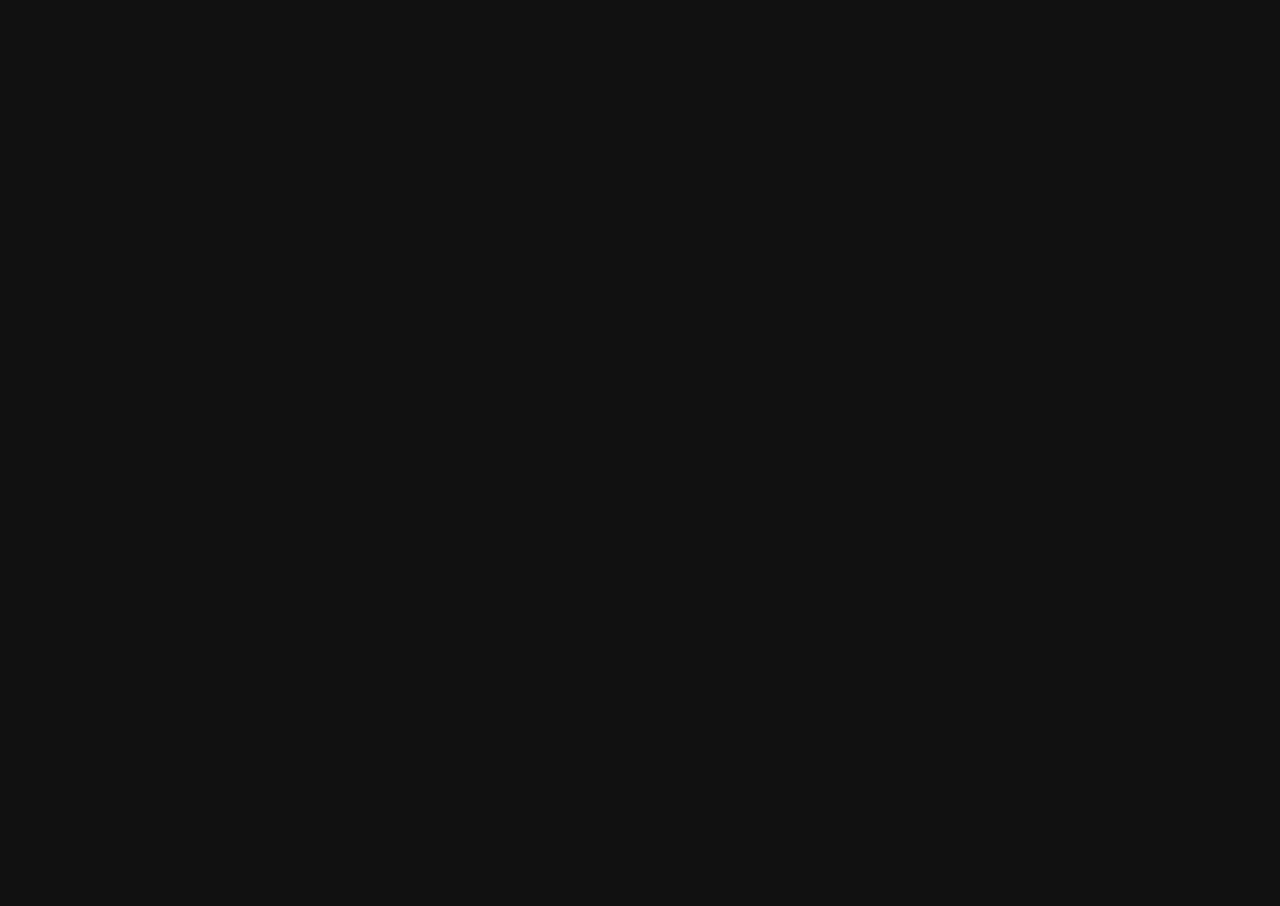
==== src/index.html @ c81a274a "Updated about page" ====
<!DOCTYPE html>
<html>
    <head>
    <title>Harmonica Keyfinder</title>
	<script src="json2.min.js"></script>
	<script src="phonegap.0.9.5.js"></script>
	<script src="jquery.mobile/jquery-2.0.0.min.js"></script>
	<script src="harpHelper.js"></script>
	<script src="songListHelper.js"></script>
	<script src="script.js"></script>
	<script src="jquery.mobile/jquery.mobile-1.3.1.js"></script>
	<link rel="stylesheet" href="jquery.mobile/jquery.mobile-1.3.1.min.css" />
	<link rel="stylesheet" href="style.css" />
	<meta name="viewport" content="width=device-width, minimum-scale=1, maximum-scale=1" /> 
</head>
<body>

<div data-role="page" id="mainPage">
    <div data-role="header" data-position="inline">
        <h1>Harp Keyfinder</h1>
		<a id="fullscreenBtn" data-icon="grid" data-iconpos="notext" class="ui-btn-left"></a>
		<a id="myseydelBtn" data-icon="custom" href="http://www.seydel1847.de/" target="_blank"></a>
		<div data-role="navbar">
			<ul>
				<li><a id="key" data-icon="custom" href="#songKeyDialog" data-rel="dialog" data-transition="none"><sup class="hidesup">&nbsp;</sup>Key D</a></li>
				<li><a id="pos" data-icon="custom" href="#positionDialog" data-rel="dialog" data-transition="none"><sup class="hidesup">&nbsp;</sup>2<sup>nd</sup> Pos</a></li>
				<li><a id="harp" data-icon="custom" href="#harpKeyDialog" data-rel="dialog" data-transition="none"><sup class="hidesup">&nbsp;</sup>A harp</a></li>
				<li class="ui-icon-nobackground"><a id="songList" data-icon="bars" href="#songListPage" data-transition="none"><sup class="hidesup">&nbsp;</sup>Songs</a></li>
			</ul>
		</div><!-- /navbar -->
    </div>
    <div data-role="content">

        <table id="mainTable" class="harpTable mainTable" cellspacing="0" cellpadding="0">
			<tr class="playRow blow2">
				<td></td>
				<td></td>
				<td></td>
				<td></td>
				<td></td>
				<td></td>
				<td></td>
				<td></td>
				<td></td>
				<td class="last"></td>
			</tr>
			<tr class="playRow blow1">
				<td></td>
				<td></td>
				<td></td>
				<td></td>
				<td></td>
				<td></td>
				<td></td>
				<td></td>
				<td></td>
				<td class="last"></td>
			</tr>
			<tr class="playRow blow0">
				<td></td>
				<td></td>
				<td></td>
				<td></td>
				<td></td>
				<td></td>
				<td></td>
				<td></td>
				<td></td>
				<td class="last"></td>
			</tr>
			<tr class="holeRow">
				<td><span>1</span></td>
				<td><span>2</span></td>
				<td><span>3</span></td>
				<td><span>4</span></td>
				<td><span>5</span></td>
				<td><span>6</span></td>
				<td><span>7</span></td>
				<td><span>8</span></td>
				<td><span>9</span></td>
				<td class="last"><span>10</span></td>
			</tr>
			<tr class="playRow draw0">
				<td></td>
				<td></td>
				<td></td>
				<td></td>
				<td></td>
				<td></td>
				<td></td>
				<td></td>
				<td></td>
				<td class="last"></td>
			</tr>
			<tr class="playRow draw1">
				<td></td>
				<td></td>
				<td></td>
				<td></td>
				<td></td>
				<td></td>
				<td class="overdraw"></td>
				<td></td>
				<td class="overdraw"></td>
				<td class="overdraw last"></td>
			</tr>
			<tr class="playRow draw2">
				<td></td>
				<td></td>
				<td></td>
				<td></td>
				<td></td>
				<td></td>
				<td></td>
				<td></td>
				<td></td>
				<td class="last"></td>
			</tr>
			<tr class="playRow draw3">
				<td></td>
				<td></td>
				<td></td>
				<td></td>
				<td></td>
				<td></td>
				<td></td>
				<td></td>
				<td></td>
				<td class="last"></td>
			</tr>
		</table>
		
		<div id="legendTable" class="harpTable">
			<div class="blow0">
				<div class="legendItem">
					<div class="last box"><span class="scale-note-0">&nbsp;</span></div>
					<div>Tonic note</div>
				</div>
				<div class="legendItem">
					<div class="last box"><span class="scale-note-1">&nbsp;</span></div>
					<div>Scale note</div>
				</div>
				<div class="legendItem">
					<div class="last box"><span class="overblow">A</span></div>
					<div>Overblow</div>
				</div>
			</div>
		</div>

	</div>
	<div data-role="footer" data-position="fixed">
		<div data-role="navbar">
			<ul>
				<li><a id="overblows" class="obs-on" data-icon="custom"><sup class="hidesup">&nbsp;</sup>Overblows</a></li>
				<li><a id="scale" data-icon="text" href="#scaleDialog" data-rel="dialog" data-transition="none"><sup class="hidesup">&nbsp;</sup>Scale</a></li>
				<li><a id="tuning" data-icon="text" href="#tuningDialog" data-rel="dialog" data-transition="none"><sup class="hidesup">&nbsp;</sup>Tuning</a></li>
				<li class="ui-icon-nobackground"><a id="about" data-icon="info" href="#aboutDialog" data-rel="dialog" data-transition="none"><sup class="hidesup">&nbsp;</sup>About</a></li>
			</ul>
		</div><!-- /navbar -->
	</div>
</div>


<div data-role="page" id="splashPage">
	<div data-role="content">
		<div>
			<img src="splash/harmonica.png" style="width: 50%;max-width: 300px;min-width: 180px;"/>
		</div>
		<div>
			<img src="splash/keyfinder.png" style="width: 75%;max-width: 500px;min-width: 250px;"/>
		</div>
		<p>v1.1</p>
		<div>
			<img src="splash/inassociationwith.png" style="width: 50%;max-width: 300px;"/>
		</div>
		<div>
			<img src="splash/SEYDEL-Logo-short-version_.png" style="width:100%;max-width: 570px;"/>
		</div>
		<div>
			<img src="splash/1847NOBLE.png" id="harpsplashimg" style="width:100%;"/>
		</div>
		
		
		
	</div>
</div>


<div data-role="page" id="aboutDialog">
    <div data-role="header">
		<h3>About</h3>
	</div>
	<div data-role="content">
		<p><b>Harmonica Keyfinder v1.1</b> by Jonathan Cardy</p>
		<p>Contact jcardy@gmail.com</p>
		<p>Icons by Joseph Wain / glyphish.com</p>
		<p><b>What's new?</b></p>
		<ul>
			<li>A number of bug fixes and speed improvements</li>
			<li>Song list feature - save your keyfinder configurations for easy reference</li>
			<li>Add tunings: Melody Maker, Power Bender and Dale King's Do It</li>
			<li>New splash screen (tap to dismiss instantly)</li>
		</ul>
		
		<p><b>Supported by Seydel</b></p>
		<p>This version is supported by Seydel. They sent me a couple of harps to try out and I agreed to add a small logo into the app, because I was very happy with them.</p> 
		
		<p>The 1847 is, to me, a match for my Harrison custom harp which cost nearly twice as much. Plus, hopefully, the stainless steel reeds will last a lot longer than any other harp.</p>
		<p>Email me and let me know what you think!</p>
	</div>
</div>

<div data-role="page" id="positionDialog" class="radioDialog">
    <div data-role="header">
		<h3>Position</h3>
	</div>
	<div data-role="content">
		<fieldset data-role="controlgroup" data-type="horizontal">
			<input type="radio" name="position" id="position-1" value="1" />
			<label for="position-1">1<sup>st</sup></label>
			
			<input type="radio" name="position" id="position-2" value="2" />
			<label for="position-2">2<sup>nd</sup></label>
			
			<input type="radio" name="position" id="position-3" value="3" />
			<label for="position-3">3<sup>rd</sup></label>
			
			<input type="radio" name="position" id="position-4" value="4" />
			<label for="position-4">4<sup>th</sup></label>
			
			<input type="radio" name="position" id="position-5" value="5" />
			<label for="position-5">5<sup>th</sup></label>
			
			<input type="radio" name="position" id="position-6" value="6" />
			<label for="position-6">6<sup>th</sup></label>
			
			<input type="radio" name="position" id="position-7" value="7" />
			<label for="position-7">7<sup>th</sup></label>
			
			<input type="radio" name="position" id="position-8" value="8" />
			<label for="position-8">8<sup>th</sup></label>
			
			<input type="radio" name="position" id="position-9" value="9" />
			<label for="position-9">9<sup>th</sup></label>
			
			<input type="radio" name="position" id="position-10" value="10" />
			<label for="position-10">10<sup>th</sup></label>

			<input type="radio" name="position" id="position-11" value="11" />
			<label for="position-11">11<sup>th</sup></label>	
			
			<input type="radio" name="position" id="position-12" value="12" />
			<label for="position-12">12<sup>th</sup></label>		
		</fieldset>
	</div>
</div>

<div data-role="page" id="songKeyDialog" class="radioDialog">
    <div data-role="header">
		<h3>Song key</h3>
	</div>
	<div data-role="content">
		<fieldset data-role="controlgroup" data-type="horizontal">
			<input type="radio" name="song-key" id="song-key-Ab" value="Ab" />
			<label for="song-key-Ab">Ab</label>
			<input type="radio" name="song-key" id="song-key-A" value="A" />
			<label for="song-key-A">A</label>
			<input type="radio" name="song-key" id="song-key-B" value="B" />
			<label for="song-key-B">B</label>
			<input type="radio" name="song-key" id="song-key-Bb" value="Bb" />
			<label for="song-key-Bb">Bb</label>
			<input type="radio" name="song-key" id="song-key-C" value="C" />
			<label for="song-key-C">C</label>
			<input type="radio" name="song-key" id="song-key-Cs" value="Cs" />
			<label for="song-key-Cs">C#</label>
			<input type="radio" name="song-key" id="song-key-D" value="D" />
			<label for="song-key-D">D</label>
			<input type="radio" name="song-key" id="song-key-Eb" value="Eb" />
			<label for="song-key-Eb">Eb</label>
			<input type="radio" name="song-key" id="song-key-E" value="E" />
			<label for="song-key-E">E</label>
			<input type="radio" name="song-key" id="song-key-F" value="F" />
			<label for="song-key-F">F</label>
			<input type="radio" name="song-key" id="song-key-Fs" value="Fs" />
			<label for="song-key-Fs">F#</label>
			<input type="radio" name="song-key" id="song-key-G" value="G" />
			<label for="song-key-G">G</label>
		</fieldset>
	</div>
</div>

<div data-role="page" id="harpKeyDialog" class="radioDialog">
    <div data-role="header">
		<h3>Harp key</h3>
	</div>
	<div data-role="content">
		<fieldset data-role="controlgroup" data-type="horizontal">
			<input type="radio" name="harp-key" id="harp-key-Ab" value="Ab" />
			<label for="harp-key-Ab">Ab</label>
			<input type="radio" name="harp-key" id="harp-key-A" value="A" />
			<label for="harp-key-A">A</label>
			<input type="radio" name="harp-key" id="harp-key-B" value="B" />
			<label for="harp-key-B">B</label>
			<input type="radio" name="harp-key" id="harp-key-Bb" value="Bb" />
			<label for="harp-key-Bb">Bb</label>
			<input type="radio" name="harp-key" id="harp-key-C" value="C" />
			<label for="harp-key-C">C</label>
			<input type="radio" name="harp-key" id="harp-key-Cs" value="Cs" />
			<label for="harp-key-Cs">C#</label>
			<input type="radio" name="harp-key" id="harp-key-D" value="D" />
			<label for="harp-key-D">D</label>
			<input type="radio" name="harp-key" id="harp-key-Eb" value="Eb" />
			<label for="harp-key-Eb">Eb</label>
			<input type="radio" name="harp-key" id="harp-key-E" value="E" />
			<label for="harp-key-E">E</label>
			<input type="radio" name="harp-key" id="harp-key-F" value="F" />
			<label for="harp-key-F">F</label>
			<input type="radio" name="harp-key" id="harp-key-Fs" value="Fs" />
			<label for="harp-key-Fs">F#</label>
			<input type="radio" name="harp-key" id="harp-key-G" value="G" />
			<label for="harp-key-G">G</label>
		</fieldset>
	</div>
</div>

<div data-role="page" id="scaleDialog">
    <div data-role="header">
		<h3>Scale</h3>
	</div>
	<div data-role="content">
		<fieldset data-role="controlgroup">
			<input type="radio" name="scale" id="scale-none" value="none" />
			<label for="scale-none">None</label>
			<input type="radio" name="scale" id="scale-blues" value="blues" />
			<label for="scale-blues">Blues</label>
			<input type="radio" name="scale" id="scale-major" value="major" />
			<label for="scale-major">Major</label>
			<input type="radio" name="scale" id="scale-minor" value="minor" />
			<label for="scale-minor">Dorian minor</label>
		</fieldset>
	</div>
</div>

<div data-role="page" id="tuningDialog">
    <div data-role="header">
		<h3>Scale</h3>
	</div>
	<div data-role="content">
		<fieldset data-role="controlgroup">
			<input type="radio" name="tuning" id="tuning-richter" value="richter" />
			<label for="tuning-richter">Richter <span style="font-size:13px">(Standard)</span></label>
			<input type="radio" name="tuning" id="tuning-minor" value="minor" />
			<label for="tuning-minor">Natural Minor</label>
			<input type="radio" name="tuning" id="tuning-country" value="country" />
			<label for="tuning-country">Country</label>
			<input type="radio" name="tuning" id="tuning-paddy-richter" value="paddy-richter" />
			<label for="tuning-paddy-richter">Paddy Richter</label>
			<input type="radio" name="tuning" id="tuning-melody-maker" value="melody-maker" />
			<label for="tuning-melody-maker">Melody Maker</label>
			<input type="radio" name="tuning" id="tuning-power-bender" value="power-bender" />
			<label for="tuning-power-bender">Power Bender</label>
			<input type="radio" name="tuning" id="tuning-do-it" value="do-it" />
			<label for="tuning-do-it">Dale King - Do it!</label>
		</fieldset>
	</div>
</div>

<div data-role="page" id="addSongPage">
	<div data-role="header">
		<h3>Add Song</h3>
		<a id="addSongCancel" data-icon="back" data-rel="back" class="ui-btn-left">Cancel</a>
		<a id="addSongOK" data-icon="plus" class="ui-btn-right">OK</a>
	</div>
	<div data-role="content">
		<div>Current configuration:
			<table>
				<tr><td><strong>Harp: </strong></td><td id="addSongHarpKey"></td></tr>
				<tr><td><strong>Key: </strong></td><td id="addSongKey"></td></tr>
				<tr><td><strong>Tuning: </strong></td><td id="addSongTuning" class="upper"></td></tr>
				<tr><td><strong>Scale: </strong></td><td id="addSongScale" class="upper"></td></tr>
				<tr><td><strong>Overblows: </strong></td><td id="addSongOverblows"></td></tr>
			</table>
		</div>
		<div data-role="fieldcontain">
	        <label for="addSongName">Song name:</label>
	        <input type="text" name="addSongName" id="addSongName" value=""  />
			<label class="warning" style="display:none;">Song name must not be empty!</label>
			<br/><br/>
	        <label for="addSongNotes">Notes:</label>
	        <textarea name="addSongNotes" id="addSongNotes" value=""></textarea>
		</div>
	</div>
</div>

<div data-role="page" id="songListPage">
	<div data-role="header">
		<h3>Song List</h3>
		<a id="backBtn" data-icon="back" class="ui-btn-left" href="#mainPage">Back</a>
		<a id="addSong" data-icon="plus" class="ui-btn-right" data-rel="dialog" href="#addSongPage">Add</a>
	</div>
	<div data-role="content">
		<ul data-role="listview" data-autodividers="true"  data-filter="true" data-split-icon="delete" data-split-theme="d">
		</ul>
	</div>
</div>

<div data-role="dialog" id="confirmbox">
    <div data-role="header" data-icon="false">
        <h1>Confirmation</h1>
    </div><!-- /header -->

	<div data-role="content">
		<div id="confirmMsg">Confirmation Message</div>

		<br><p>
		<center>
			<a href="#" class="btnConfirmYes" data-role="button" data-icon="check" data-mini="true" data-inline="true">&nbsp;&nbsp;&nbsp;OK&nbsp;&nbsp;&nbsp; </a>
			&nbsp;&nbsp;&nbsp;
			<a href="#" class="btnConfirmNo" data-role="button" data-rel="back" data-icon="delete" data-mini="true" data-inline="true">Cancel</a>
		</center>
	</div>
</div>

</body>
---- src/style.css ----
body {
	background-color:#111 !important;
}
#splashPage {
	text-align: center;
	background: #6095FE !important;
	color: #fff !important;
	font-weight: 700 !important;
	text-shadow: 0 -1px 0 #000 !important;
}

.ui-navbar .ui-btn .ui-icon {
	width: 30px;
	height: 30px;
	margin-left: -15px;
	box-shadow: none!important;
	-moz-box-shadow: none!important;
	-webkit-box-shadow: none!important;
	-webkit-border-radius: none !important;
	border-radius: none !important;
}

.hidesup {
	display: inline-block;
	height: 12px;
	width:0px;
}

.ui-icon-nobackground .ui-icon{
	background-color:transparent !important;
	margin-left: -9px !important;
	top:10px !important;
}

.warning { 
	color: red;
	font-weight: bold; 
}

.ui-corner-tl {
	-webkit-border-top-left-radius: inherit !important;
	border-top-left-radius: inherit !important;
}

.ui-corner-tr {
	-webkit-border-top-right-radius: inherit !important;
	border-top-right-radius: inherit !important;
}

.ui-corner-bl {
	-webkit-border-bottom-left-radius: inherit !important;
	border-bottom-left-radius: inherit !important;
}

.ui-corner-br {
	-webkit-border-bottom-right-radius: inherit !important;
	border-bottom-right-radius: inherit !important;
}

.ui-icon-shadow {
	-moz-box-shadow: none !important;
	-webkit-box-shadow: none !important;
	box-shadow: none !important;
}

.ui-icon-text {
	background-image: none; 
	background: transparent;
	font-size: 10px;
	top: 12px;
	height: 30px;
	position: absolute;
	left: 0;
	width: 100%;
	text-align: center;
	text-transform:uppercase;
}

.upper { 
	text-transform:uppercase;
}

.ui-dialog .ui-header {
	margin-top:50px;
}

.ui-header .ui-btn-right {
	top: 0.2em !important;
}

.radioDialog .ui-btn-inner {
	width: 22px;
	overflow: visible !important;
}

.radioDialog .ui-btn {
	text-align:center;
}

.radioDialog fieldset {
	text-align: center;
	padding-left: 10px;
	padding-right: 10px;
	margin-bottom: 0.5em;
}

#mainPage .ui-content {
	margin: auto 0 !important;
	padding : 7px;
}

.radioDialog .ui-content {
	padding: 0;
}

#myseydelBtn {
	background: url(myseydel.jpg) 50% 50% no-repeat;
	background-size: 83px 29px;
	border-radius:0;
	-webkit-border-radius: 0;
	width:83px;
	height:29px;
}

#myseydelBtn span { display:none; }

#key .ui-icon {
	background: url(105-piano.png) 50% 50% no-repeat;
	background-size: 23px 22px;
}
#pos .ui-icon {
	background: url(74-location.png) 50% 50% no-repeat;
	background-size: 20px 20px;
}
#harp .ui-icon {
	background: url(66-microphone.png) 50% 50% no-repeat;
	background-size: 12px 24px;
}
#overblows.obs-on .ui-icon {
	background: url(117-todo-on.png) 50% 50% no-repeat;
	background-size: 24px 24px;
}
#overblows.obs-off .ui-icon {
	background: url(117-todo-off.png) 50% 50% no-repeat;
	background-size: 24px 24px;
}

.harpTable {
	width:100%;
}

#legendTable {
	margin-top: 5px;
	font-size: 13px;
	text-align: center;
}

#legendTable .overblow {
	font-size:18px;
}

#legendTable .legendItem {
	white-space: nowrap;
}
#legendTable span {
	display:block;
	width:21px;
	height:21px;
	border-right: 1px solid #444;
}
#legendTable .blow0 div { 
	display: inline-block;
	vertical-align: middle;
}

.mainTable {
	font-size: 15px;
	color: #1B1B1B;
}

.harpTable td {
	width: 10%;
	text-align: center;
}
.harpTable td span {
	display:block;
}
.harpTable .blow0 span, .harpTable .draw0 span {
	border-left: 1px solid #444;
	border-top: 1px solid #444;
	border-bottom: 1px solid #444;
	border-right: 1px;
}

.mainTable .blow0 .last span, .mainTable .draw0 .last span {
	border-right: 1px solid #444;
}

.mainTable .blow0 td {
	border-bottom: 1px solid black;
}

.mainTable .draw0 td {
	border-top: 1px solid black;
}

span.overblow  {
	color: red;
	text-shadow: 0 -1px 1px white;
}

.blow1 td span, .blow2 td span, .draw1 td span, .draw2 td span, .draw3 td span{
	background-color: #D8D8D8;
}

.mainTable .holeRow td.last {
	border-right: 1px solid black;
}

.mainTable .holeRow td {
	color: gray;
	border-left: 1px solid black;
}
.mainTable .holeRow span {	
	border-top:1px solid gray;
	border-bottom:1px solid gray;
}

.scale-note-0, .scale-note-1, .scale-note-2, .scale-note-3, .scale-note-4, .scale-note-5, .scale-note-6, .scale-note-7, .scale-note-8 {
	color: white;
	text-shadow: 0 -1px 1px #145072;
	text-decoration: none;
	outline: 0;
}

.scale-note-1, .scale-note-2, .scale-note-3, .scale-note-4, .scale-note-5, .scale-note-6, .scale-note-7, .scale-note-8, .scale-note-9 {
	background-color: #85BAE4 !important;
	background-image: -moz-linear-gradient(top,#85BAE4,#5393C5);
	background-image: -webkit-gradient(linear,left top,left bottom,color-stop(0,#85BAE4),color-stop(1,#5393C5));
	-ms-filter: "progid:DXImageTransform.Microsoft.gradient(startColorStr='#85BAE4', EndColorStr='#5393C5')";
}
.scale-note-0 {
	background-color: #507089 !important;
	background-image: -moz-linear-gradient(top,#507089,#325876);
	background-image: -webkit-gradient(linear,left top,left bottom,color-stop(0,#507089),color-stop(1,#325876));
	-ms-filter: "progid:DXImageTransform.Microsoft.gradient(startColorStr='#507089', EndColorStr='#325876')";
}

.scale-note.overblow {
	color: #aaa;
}
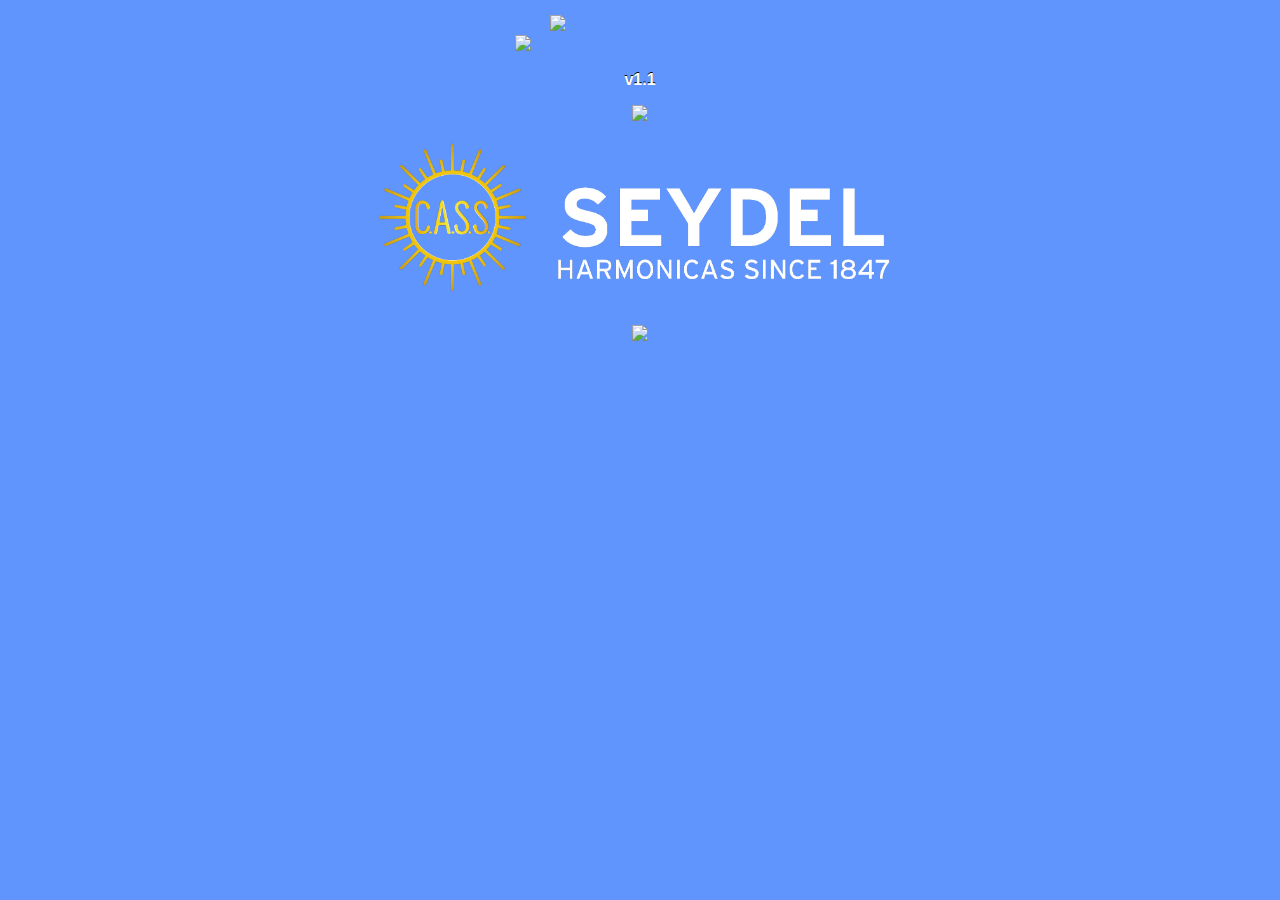
==== commit 7da1941d: "Experimental fixes for Android bugs" ====
--- a/src/index.html
+++ b/src/index.html
@@ -22,7 +22,7 @@
 		<a id="myseydelBtn" data-icon="custom" href="http://www.seydel1847.de/" target="_blank"></a>
 		<div data-role="navbar">
 			<ul>
-				<li><a id="key" data-icon="custom" href="#songKeyDialog" data-rel="dialog" data-transition="none"><sup class="hidesup">&nbsp;</sup>Key D</a></li>
+				<li><a id="key" data-icon="custom" href="#songKeyDialog" data-transition="none"><sup class="hidesup">&nbsp;</sup>Key D</a></li>
 				<li><a id="pos" data-icon="custom" href="#positionDialog" data-rel="dialog" data-transition="none"><sup class="hidesup">&nbsp;</sup>2<sup>nd</sup> Pos</a></li>
 				<li><a id="harp" data-icon="custom" href="#harpKeyDialog" data-rel="dialog" data-transition="none"><sup class="hidesup">&nbsp;</sup>A harp</a></li>
 				<li class="ui-icon-nobackground"><a id="songList" data-icon="bars" href="#songListPage" data-transition="none"><sup class="hidesup">&nbsp;</sup>Songs</a></li>
@@ -153,7 +153,7 @@
 			<ul>
 				<li><a id="overblows" class="obs-on" data-icon="custom"><sup class="hidesup">&nbsp;</sup>Overblows</a></li>
 				<li><a id="scale" data-icon="text" href="#scaleDialog" data-rel="dialog" data-transition="none"><sup class="hidesup">&nbsp;</sup>Scale</a></li>
-				<li><a id="tuning" data-icon="text" href="#tuningDialog" data-rel="dialog" data-transition="none"><sup class="hidesup">&nbsp;</sup>Tuning</a></li>
+				<li><a id="tuning" data-icon="text" href="#tuningDialog" data-transition="none"><sup class="hidesup">&nbsp;</sup>Tuning</a></li>
 				<li class="ui-icon-nobackground"><a id="about" data-icon="info" href="#aboutDialog" data-rel="dialog" data-transition="none"><sup class="hidesup">&nbsp;</sup>About</a></li>
 			</ul>
 		</div><!-- /navbar -->
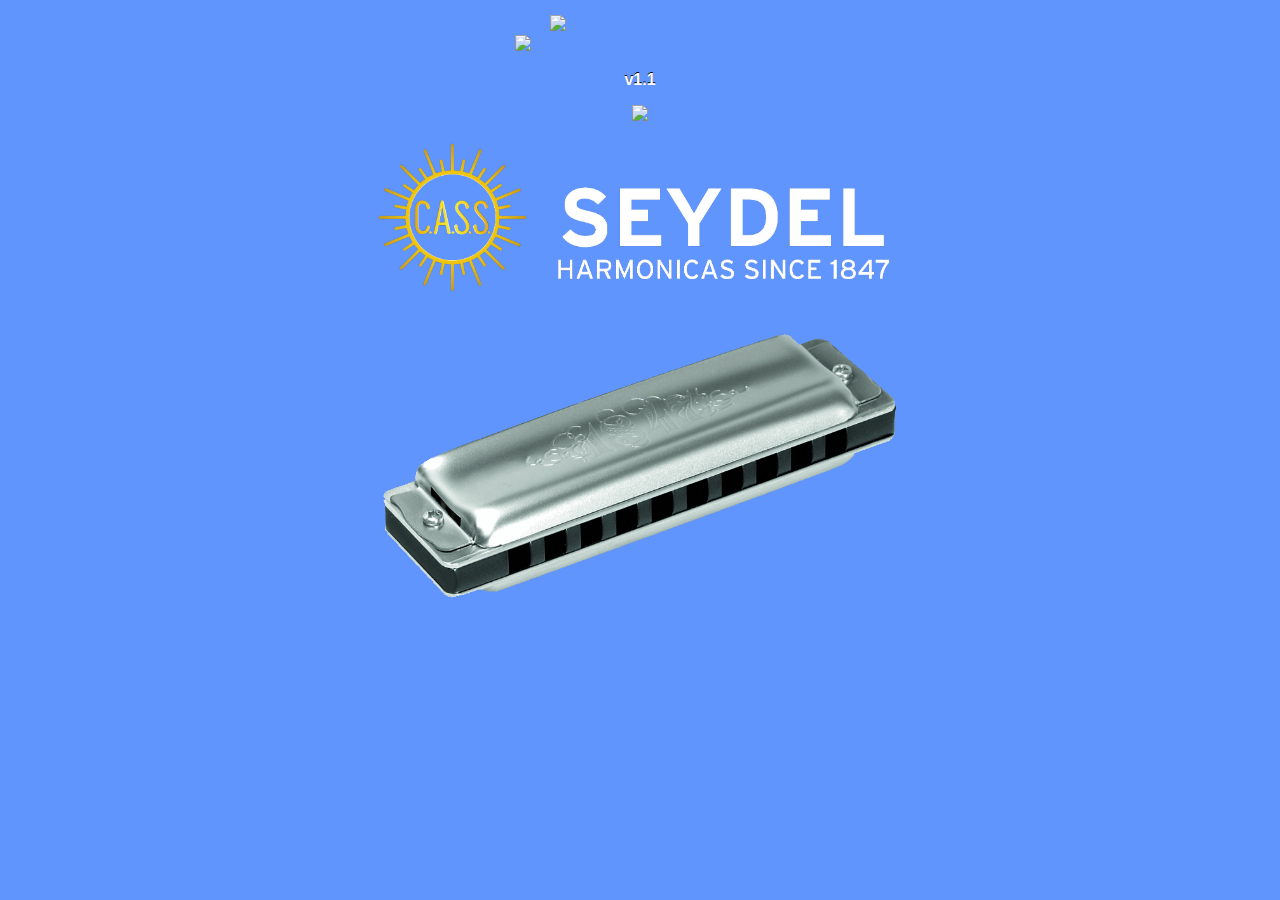
==== commit 961ba39b: "Changed splash image so it fits on landscape" ====
--- a/src/index.html
+++ b/src/index.html
@@ -23,8 +23,8 @@
 		<div data-role="navbar">
 			<ul>
 				<li><a id="key" data-icon="custom" href="#songKeyDialog" data-transition="none"><sup class="hidesup">&nbsp;</sup>Key D</a></li>
-				<li><a id="pos" data-icon="custom" href="#positionDialog" data-rel="dialog" data-transition="none"><sup class="hidesup">&nbsp;</sup>2<sup>nd</sup> Pos</a></li>
-				<li><a id="harp" data-icon="custom" href="#harpKeyDialog" data-rel="dialog" data-transition="none"><sup class="hidesup">&nbsp;</sup>A harp</a></li>
+				<li><a id="pos" data-icon="custom" href="#positionDialog" data-transition="none"><sup class="hidesup">&nbsp;</sup>2<sup>nd</sup> Pos</a></li>
+				<li><a id="harp" data-icon="custom" href="#harpKeyDialog" data-transition="none"><sup class="hidesup">&nbsp;</sup>A harp</a></li>
 				<li class="ui-icon-nobackground"><a id="songList" data-icon="bars" href="#songListPage" data-transition="none"><sup class="hidesup">&nbsp;</sup>Songs</a></li>
 			</ul>
 		</div><!-- /navbar -->
@@ -152,7 +152,7 @@
 		<div data-role="navbar">
 			<ul>
 				<li><a id="overblows" class="obs-on" data-icon="custom"><sup class="hidesup">&nbsp;</sup>Overblows</a></li>
-				<li><a id="scale" data-icon="text" href="#scaleDialog" data-rel="dialog" data-transition="none"><sup class="hidesup">&nbsp;</sup>Scale</a></li>
+				<li><a id="scale" data-icon="text" href="#scaleDialog" data-transition="none"><sup class="hidesup">&nbsp;</sup>Scale</a></li>
 				<li><a id="tuning" data-icon="text" href="#tuningDialog" data-transition="none"><sup class="hidesup">&nbsp;</sup>Tuning</a></li>
 				<li class="ui-icon-nobackground"><a id="about" data-icon="info" href="#aboutDialog" data-rel="dialog" data-transition="none"><sup class="hidesup">&nbsp;</sup>About</a></li>
 			</ul>
@@ -177,7 +177,7 @@
 			<img src="splash/SEYDEL-Logo-short-version_.png" style="width:100%;max-width: 570px;"/>
 		</div>
 		<div>
-			<img src="splash/1847NOBLE.png" id="harpsplashimg" style="width:100%;"/>
+			<img src="splash/1847NOBLE.png" id="harpsplashimg" style="width:100%;max-width: 570px;"/>
 		</div>
 		
 		
